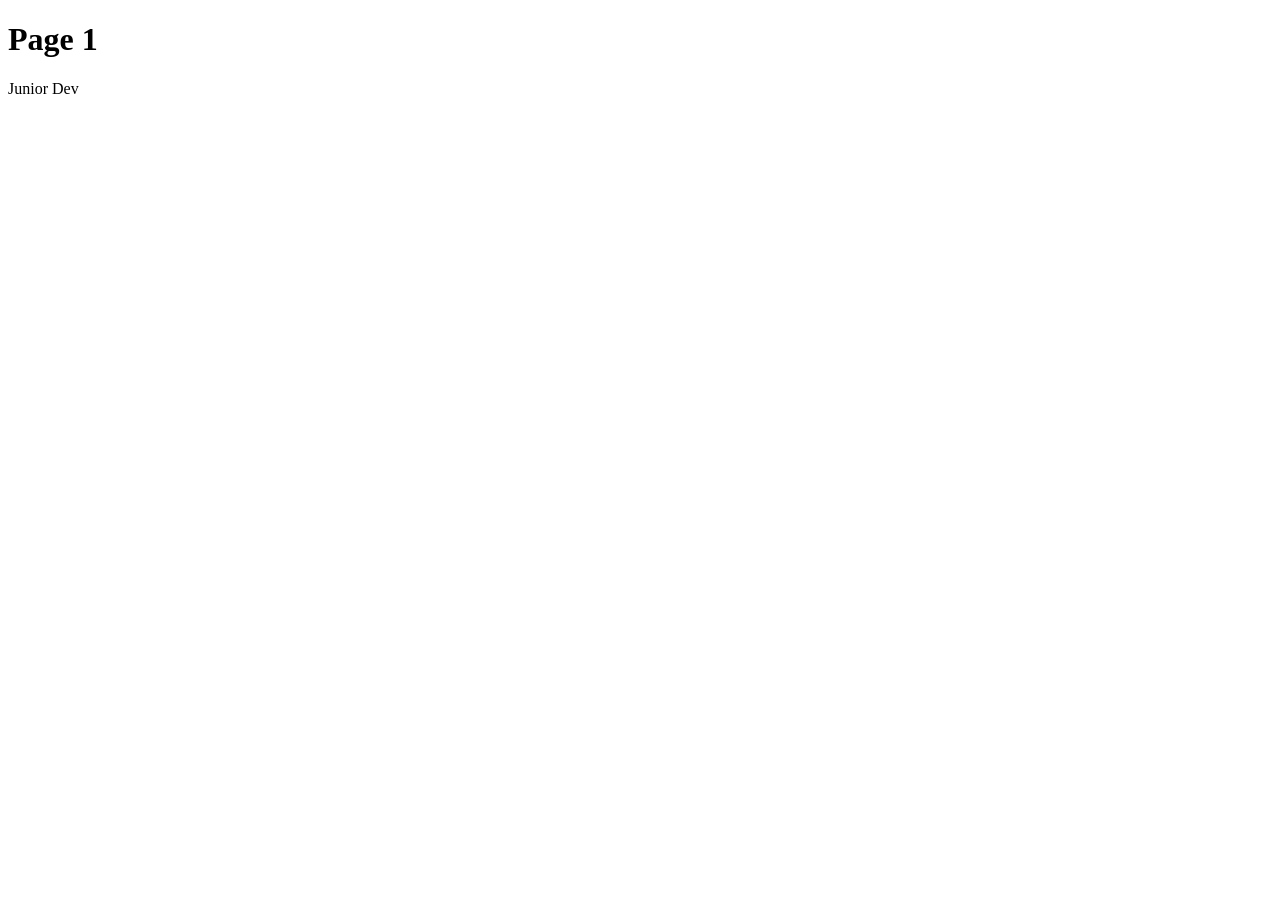
==== feed.html @ 069b9590 "made home page" ====
<!DOCTYPE html>
<html lang="en">
<head>
    <meta charset="UTF-8">
    <meta name="viewport" content="width=device-width, initial-scale=1.0">
    <title>Document</title>
</head>
<body>
    <h1> Page 1 </h1>
    <p>Junior Dev</p>
</body>
</html>
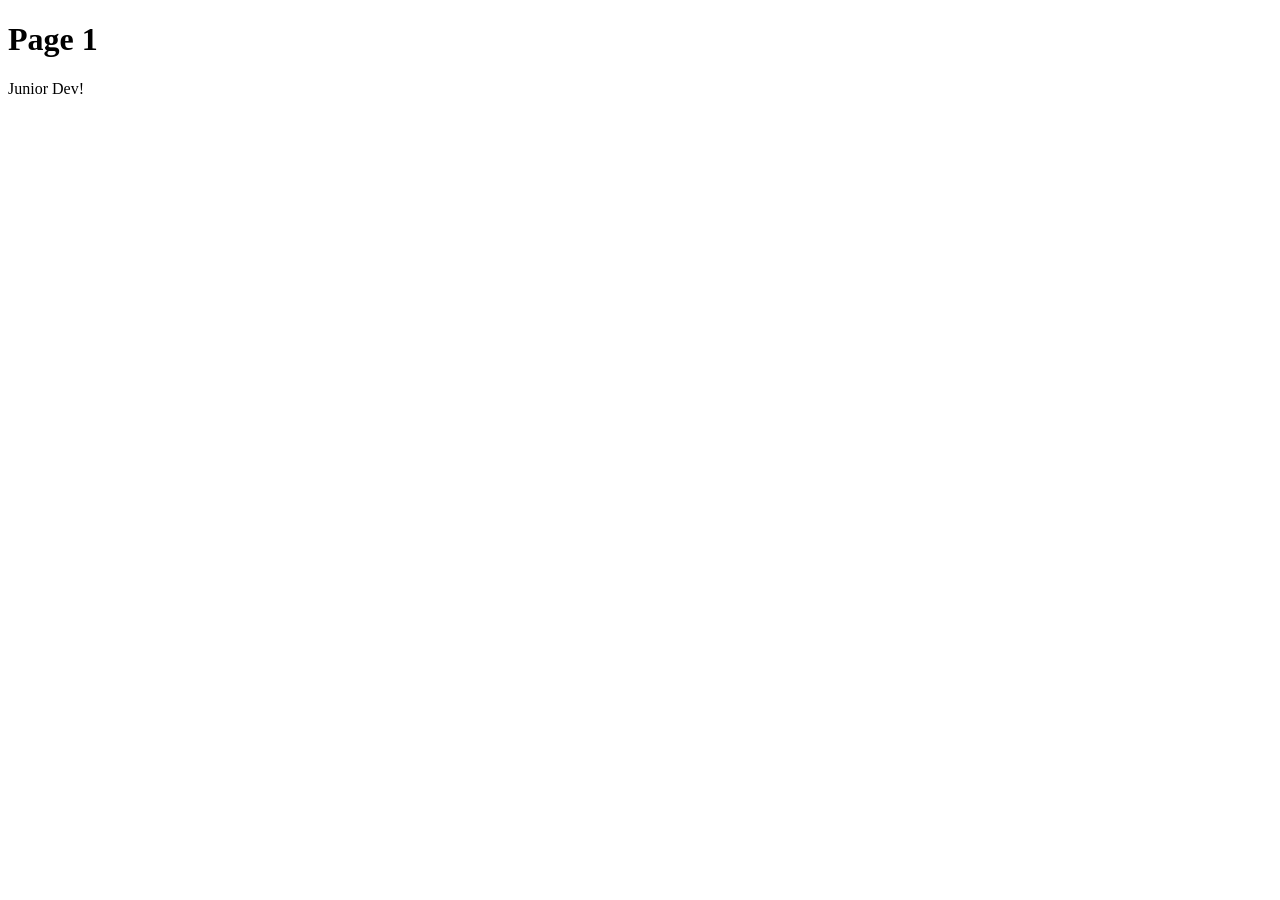
==== commit 6ffee348: "Merge branch 'main' of https://github.com/Violet-foxe/wdd130-hancock" ====
--- a/feed.html
+++ b/feed.html
@@ -7,6 +7,6 @@
 </head>
 <body>
     <h1> Page 1 </h1>
-    <p>Junior Dev</p>
+    <p>Junior Dev!</p>
 </body>
 </html>
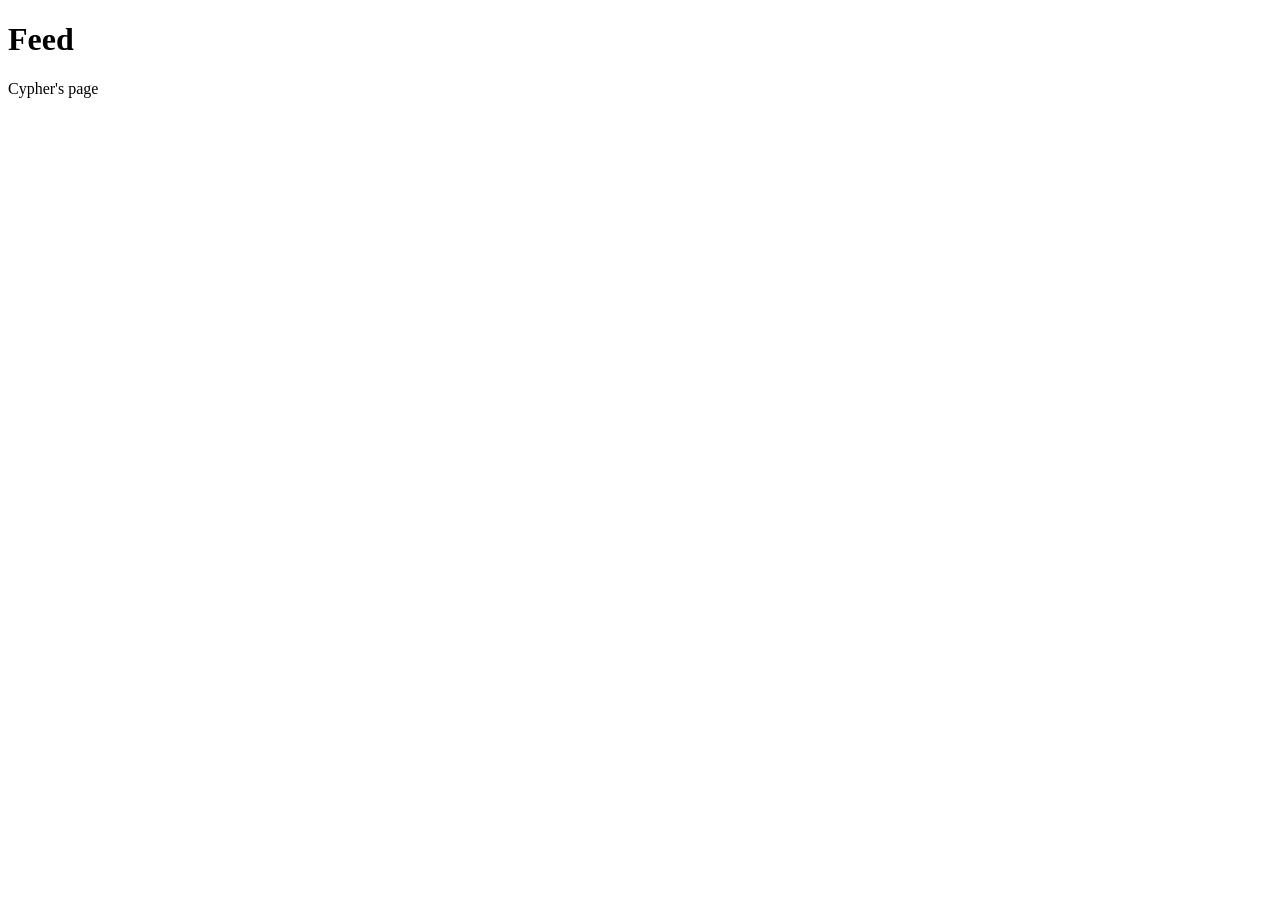
==== commit 28fa4483: "assign" ====
--- a/feed.html
+++ b/feed.html
@@ -6,7 +6,7 @@
     <title>Document</title>
 </head>
 <body>
-    <h1> Page 1 </h1>
-    <p>Junior Dev!</p>
+    <h1> Feed </h1>
+    <p>Cypher's page</p>
 </body>
 </html>
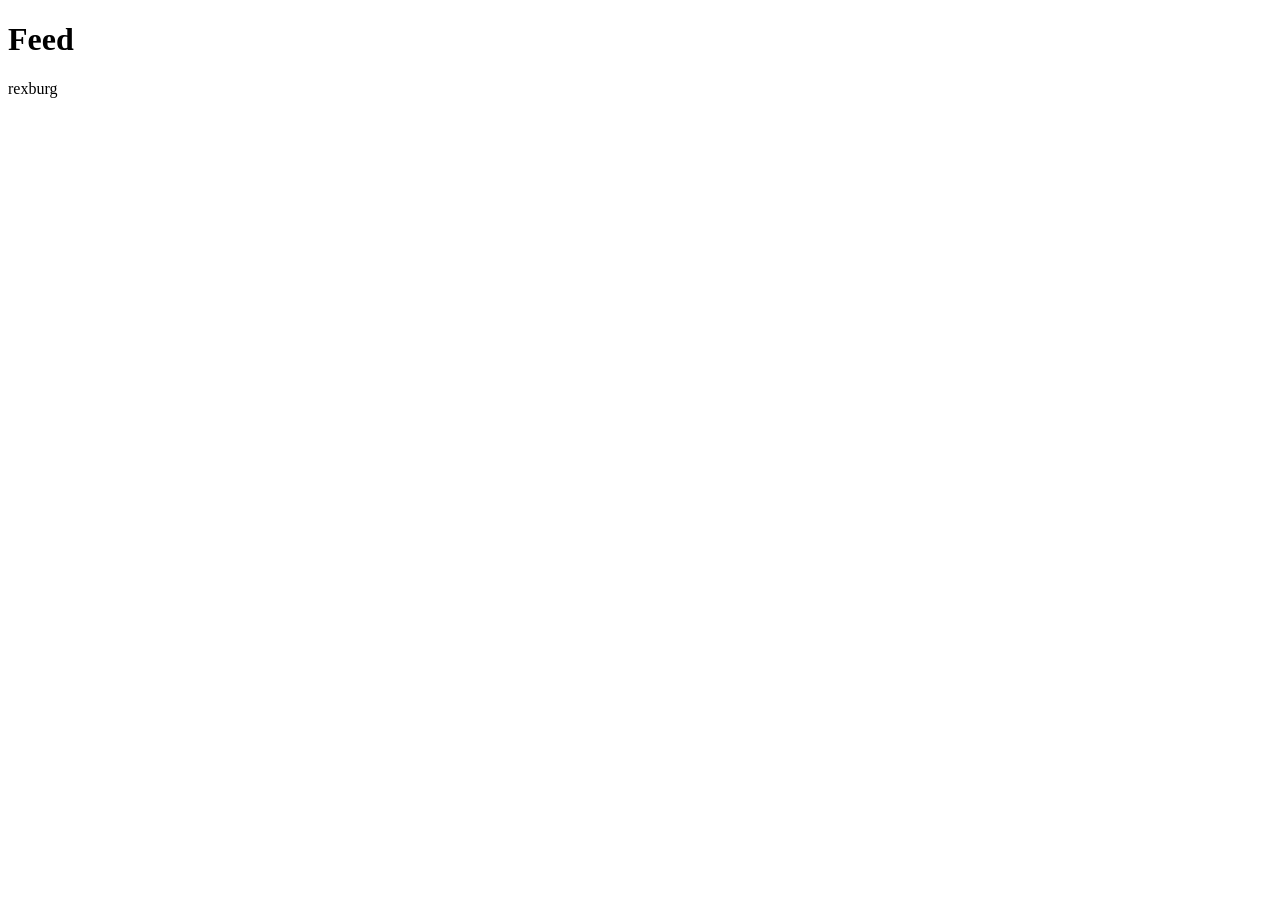
==== commit 4e2ec46a: "simple" ====
--- a/feed.html
+++ b/feed.html
@@ -7,6 +7,6 @@
 </head>
 <body>
     <h1> Feed </h1>
-    <p>Cypher's page</p>
+    <p>rexburg</p>
 </body>
 </html>
